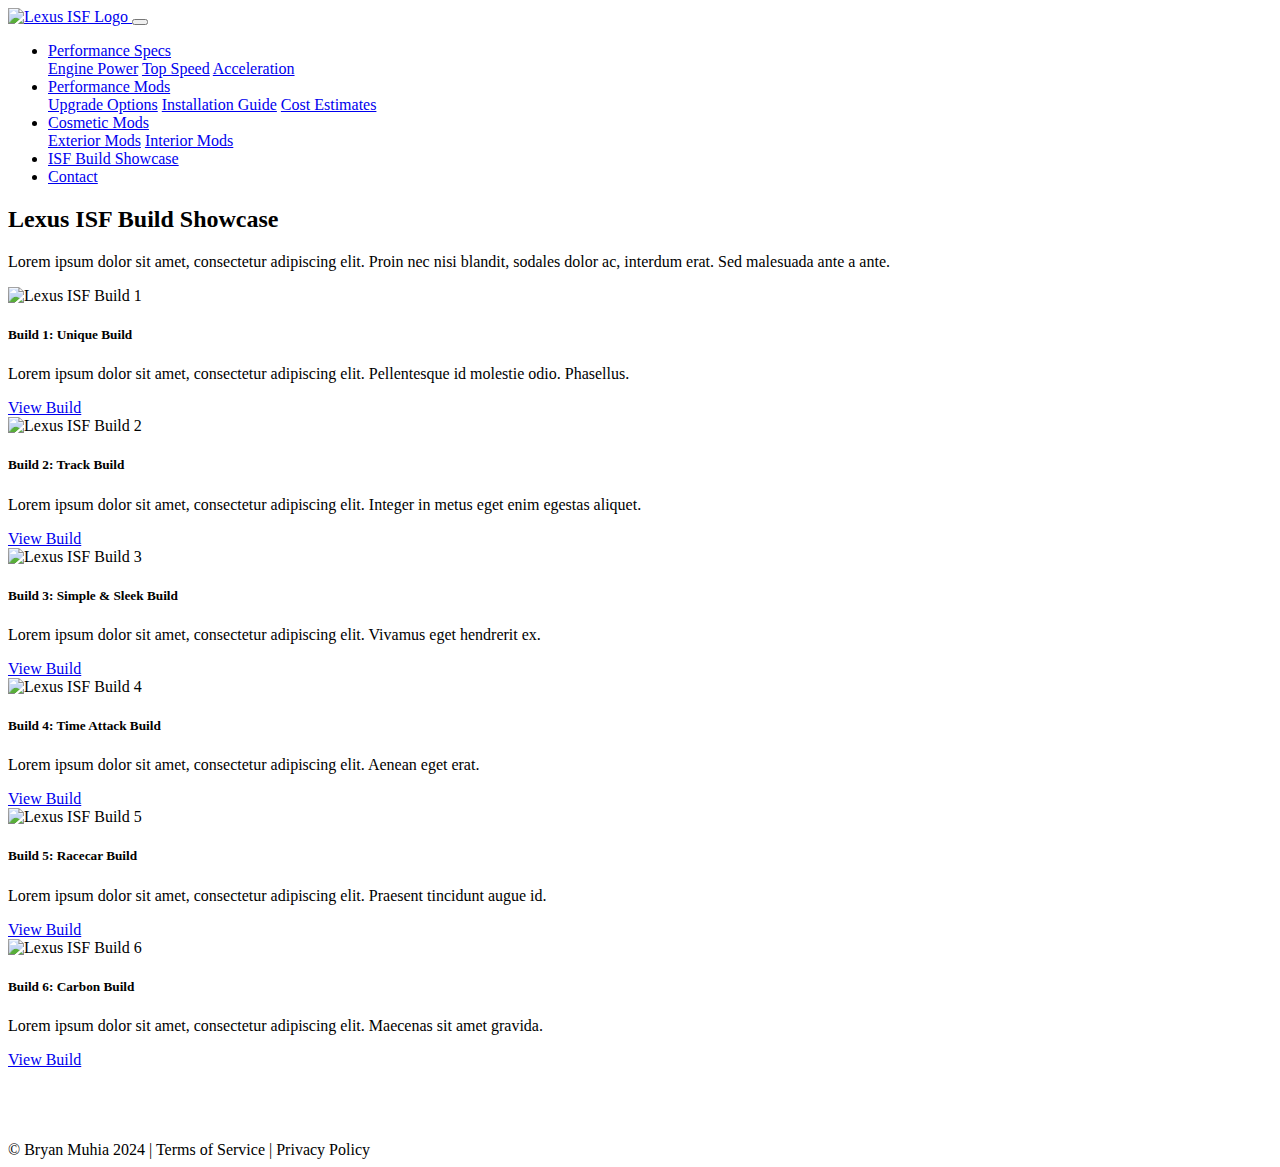
==== build_showcase.html @ 4a265fc2 "Add files via upload" ====
<!-- DEVELOPER: Bryan Muhia, IS117-003, Fall 2024 -->
<!DOCTYPE html>
<html lang="en">
<head>
    <meta charset="UTF-8">
    <meta name="viewport" content="width=device-width, initial-scale=1.0">
    <title>Build Showcase - Lexus ISF</title>
    <link href="https://cdn.jsdelivr.net/npm/bootstrap@5.0.2/dist/css/bootstrap.min.css" rel="stylesheet" integrity="sha384-EVSTQN3/azprG1Anm3QDgpJLIm9Nao0Yz1ztcQTwFspd3yD65VohhpuuCOmLASjC" crossorigin="anonymous">
    <link href="css/main.css" rel="stylesheet">
</head>
<body>
    <div class="container-fluid">
        <nav class="navbar navbar-expand-md justify-content-start bg-dark navbar-dark col-12">
            <a class="navbar-brand" href="index.html">
                <img src="images/logo.jpg" alt="Lexus ISF Logo" class="img-fluid" style="max-height: 50px;">
            </a>
            <button class="navbar-toggler" type="button" data-bs-toggle="collapse" data-bs-target="#collapsibleNavbar">
                <span class="navbar-toggler-icon"></span>
            </button>
            <div class="collapse navbar-collapse" id="collapsibleNavbar">
                <ul class="navbar-nav">
                    <li class="nav-item dropdown">
                        <a class="nav-link dropdown-toggle" href="#" id="navPerformanceSpecs" data-bs-toggle="dropdown" aria-expanded="false">
                            Performance Specs
                        </a>
                        <div class="dropdown-menu">
                            <a class="dropdown-item" href="performance_engine.html">Engine Power</a>
                            <a class="dropdown-item" href="performance_speed.html">Top Speed</a>
                            <a class="dropdown-item" href="performance_acceleration.html">Acceleration</a>
                        </div>
                    </li>
                    <li class="nav-item dropdown">
                        <a class="nav-link dropdown-toggle" href="#" id="navPerformanceMods" data-bs-toggle="dropdown" aria-expanded="false">
                            Performance Mods
                        </a>
                        <div class="dropdown-menu">
                            <a class="dropdown-item" href="mods_upgrade.html">Upgrade Options</a>
                            <a class="dropdown-item" href="mods_installation.html">Installation Guide</a>
                            <a class="dropdown-item" href="mods_cost.html">Cost Estimates</a>
                        </div>
                    </li>
                    <li class="nav-item dropdown">
                        <a class="nav-link dropdown-toggle" href="#" id="navCosmeticMods" data-bs-toggle="dropdown" aria-expanded="false">
                            Cosmetic Mods
                        </a>
                        <div class="dropdown-menu">
                            <a class="dropdown-item" href="cosmetic_exterior.html">Exterior Mods</a>
                            <a class="dropdown-item" href="cosmetic_interior.html">Interior Mods</a>
                        </div>
                    </li>
                    <li class="nav-item">
                        <a class="nav-link active" href="build_showcase.html">ISF Build Showcase</a>
                    </li>
                    <li class="nav-item">
                        <a class="nav-link" href="contact.html">Contact</a>
                    </li>
                </ul>
            </div>
        </nav>

        <div class="container my-5">
            <h2 class="text-center">Lexus ISF Build Showcase</h2>
            <p class="text-center">Lorem ipsum dolor sit amet, consectetur adipiscing elit. Proin nec nisi blandit, sodales dolor ac, interdum erat. Sed malesuada ante a ante.</p>

            <div class="row g-4">
                
                <div class="col-md-4">
                    <div class="card">
                        <img src="images/build1.jpg" class="card-img-top" alt="Lexus ISF Build 1">
                        <div class="card-body">
                            <h5 class="card-title">Build 1: Unique Build </h5>
                            <p class="card-text">Lorem ipsum dolor sit amet, consectetur adipiscing elit. Pellentesque id molestie odio. Phasellus.</p>
                            <a href="#" class="btn btn-primary">View Build</a>
                        </div>
                    </div>
                </div>

                <div class="col-md-4">
                    <div class="card">
                        <img src="images/build2.jpg" class="card-img-top" alt="Lexus ISF Build 2">
                        <div class="card-body">
                            <h5 class="card-title">Build 2: Track Build </h5>
                            <p class="card-text">Lorem ipsum dolor sit amet, consectetur adipiscing elit. Integer in metus eget enim egestas aliquet.</p>
                            <a href="#" class="btn btn-primary">View Build</a>
                        </div>
                    </div>
                </div>

                <div class="col-md-4">
                    <div class="card">
                        <img src="images/build3.jpg" class="card-img-top" alt="Lexus ISF Build 3">
                        <div class="card-body">
                            <h5 class="card-title">Build 3: Simple & Sleek Build </h5>
                            <p class="card-text">Lorem ipsum dolor sit amet, consectetur adipiscing elit. Vivamus eget hendrerit ex.</p>
                            <a href="#" class="btn btn-primary">View Build</a>
                        </div>
                    </div>
                </div>

                <div class="col-md-4">
                    <div class="card">
                        <img src="images/build4.jpg" class="card-img-top" alt="Lexus ISF Build 4">
                        <div class="card-body">
                            <h5 class="card-title">Build 4: Time Attack Build </h5>
                            <p class="card-text">Lorem ipsum dolor sit amet, consectetur adipiscing elit. Aenean eget erat.</p>
                            <a href="#" class="btn btn-primary">View Build</a>
                        </div>
                    </div>
                </div>

                <div class="col-md-4">
                    <div class="card">
                        <img src="images/build5.jpg" class="card-img-top" alt="Lexus ISF Build 5">
                        <div class="card-body">
                            <h5 class="card-title">Build 5: Racecar Build </h5>
                            <p class="card-text">Lorem ipsum dolor sit amet, consectetur adipiscing elit. Praesent tincidunt augue id.</p>
                            <a href="#" class="btn btn-primary">View Build</a>
                        </div>
                    </div>
                </div>

                <div class="col-md-4">
                    <div class="card">
                        <img src="images/build6.jpg" class="card-img-top" alt="Lexus ISF Build 6">
                        <div class="card-body">
                            <h5 class="card-title">Build 6: Carbon Build </h5>
                            <p class="card-text">Lorem ipsum dolor sit amet, consectetur adipiscing elit. Maecenas sit amet gravida.</p>
                            <a href="#" class="btn btn-primary">View Build</a>
                        </div>
                    </div>
                </div>
            </div>
        </div>

        <div>
            <br>
            <br>
            <br>
            <br>
        </div>

        <footer class="footer">
            <div class="container">
                <span class="text-muted">&copy; Bryan Muhia 2024 | Terms of Service | Privacy Policy</span>
            </div>
        </footer>
    </div>

    <script src="https://cdn.jsdelivr.net/npm/bootstrap@5.0.2/dist/js/bootstrap.bundle.min.js" integrity="sha384-MrcW6ZMFYlzcLA8Nl+NtUVF0sA7MsXsP1UyJoMp4YLEuNSfAP+JcXn/tWtIaxVXM" crossorigin="anonymous"></script>
</body>
</html>
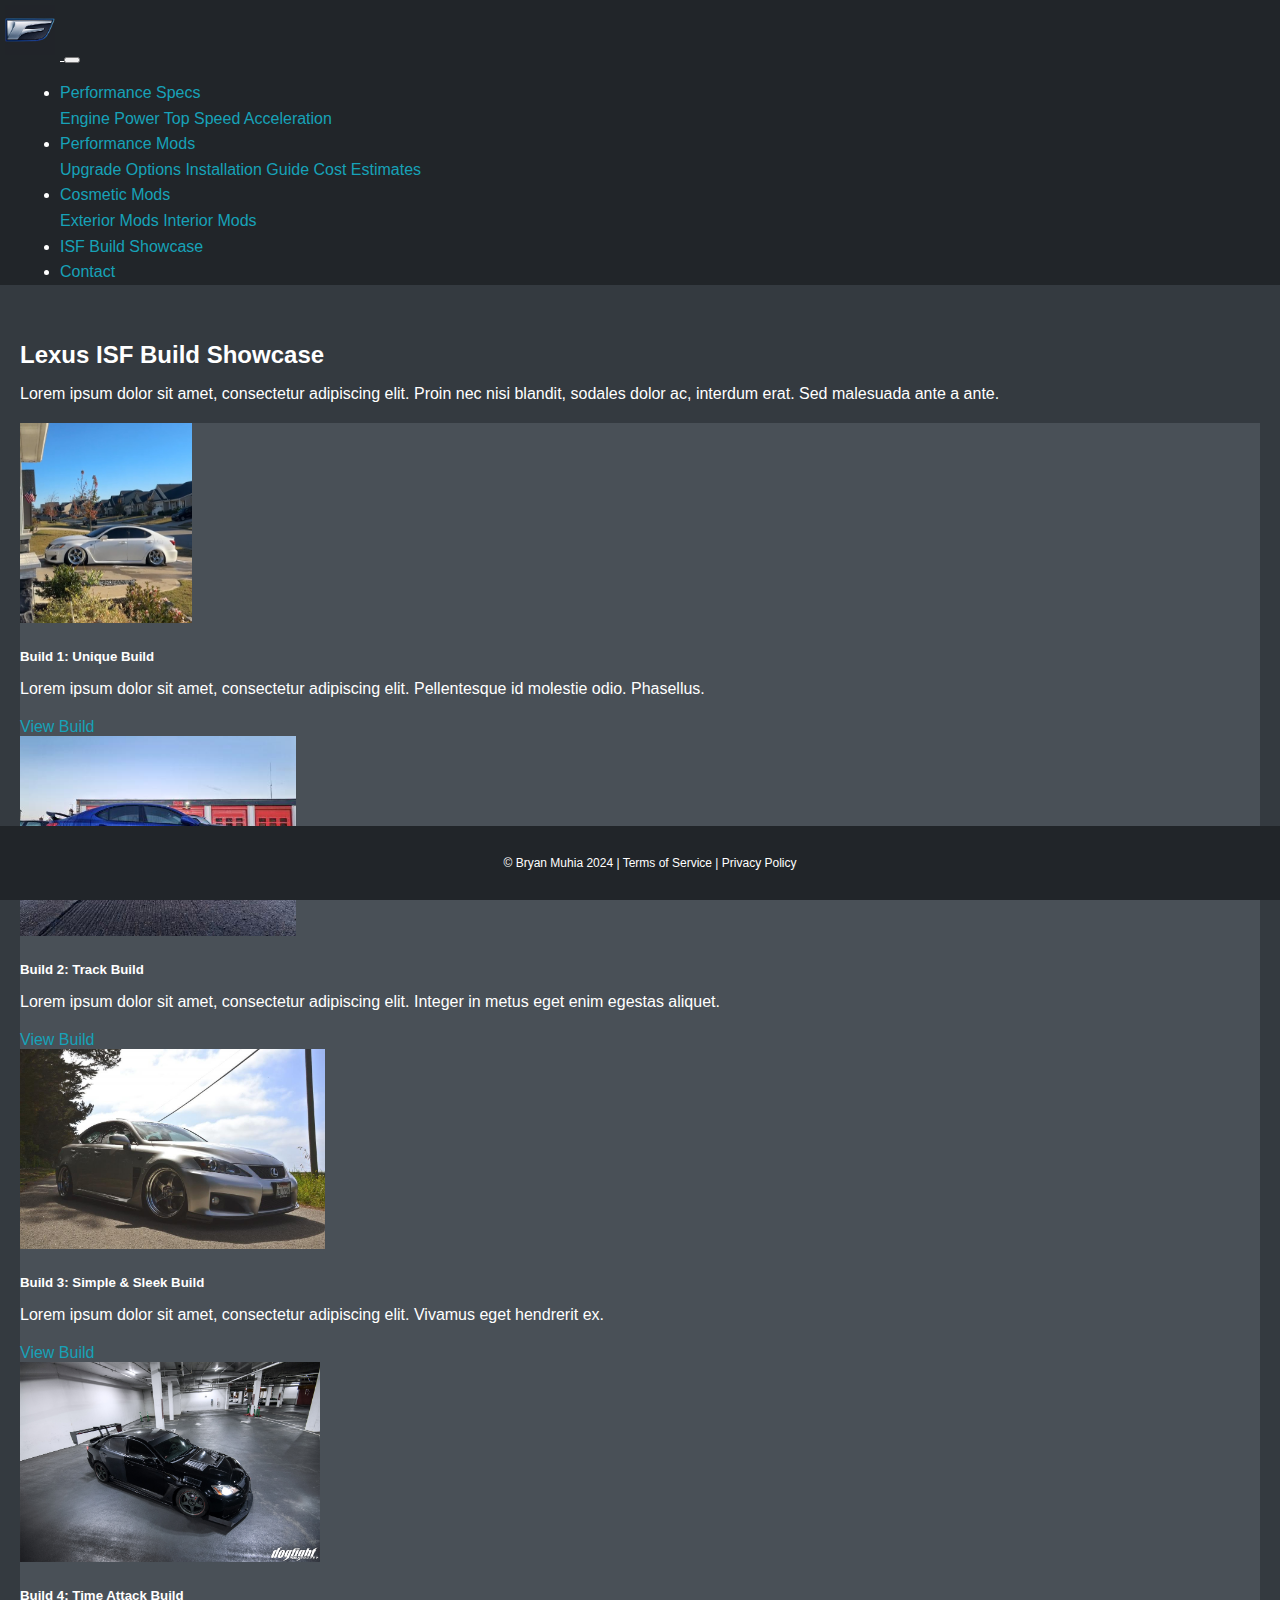
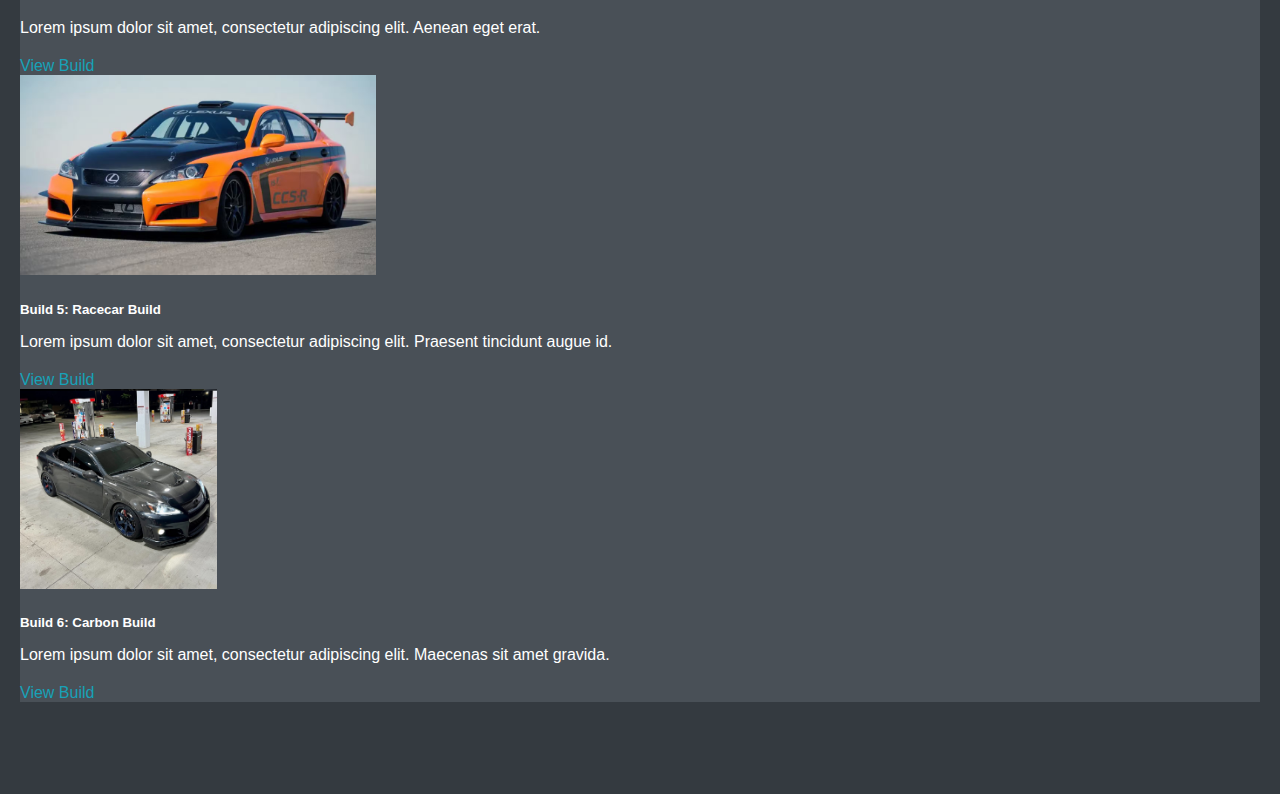
==== commit 9b6dcda4: "Update build_showcase.html" ====
--- a/build_showcase.html
+++ b/build_showcase.html
@@ -70,7 +70,7 @@
                         <div class="card-body">
                             <h5 class="card-title">Build 1: Unique Build </h5>
                             <p class="card-text">Lorem ipsum dolor sit amet, consectetur adipiscing elit. Pellentesque id molestie odio. Phasellus.</p>
-                            <a href="#" class="btn btn-primary">View Build</a>
+                            <a href="https://www.instagram.com/dialed.kev/" class="btn btn-primary">View Build</a>
                         </div>
                     </div>
                 </div>
@@ -81,7 +81,7 @@
                         <div class="card-body">
                             <h5 class="card-title">Build 2: Track Build </h5>
                             <p class="card-text">Lorem ipsum dolor sit amet, consectetur adipiscing elit. Integer in metus eget enim egestas aliquet.</p>
-                            <a href="#" class="btn btn-primary">View Build</a>
+                            <a href="https://www.lexusownersclub.co.uk/forum/topic/138960-lexus-isf/" class="btn btn-primary">View Build</a>
                         </div>
                     </div>
                 </div>
@@ -92,7 +92,7 @@
                         <div class="card-body">
                             <h5 class="card-title">Build 3: Simple & Sleek Build </h5>
                             <p class="card-text">Lorem ipsum dolor sit amet, consectetur adipiscing elit. Vivamus eget hendrerit ex.</p>
-                            <a href="#" class="btn btn-primary">View Build</a>
+                            <a href="https://www.diyauto.com/manufacturers/lexus/generations/is-xe20/builds/lol-m3-2012-isf-build-by-lolm3/page/17" class="btn btn-primary">View Build</a>
                         </div>
                     </div>
                 </div>
@@ -103,7 +103,7 @@
                         <div class="card-body">
                             <h5 class="card-title">Build 4: Time Attack Build </h5>
                             <p class="card-text">Lorem ipsum dolor sit amet, consectetur adipiscing elit. Aenean eget erat.</p>
-                            <a href="#" class="btn btn-primary">View Build</a>
+                            <a href="https://thenaritadogfight.com/2020/09/17/feature-the-forging-of-a-silhouette-an-isf-unrivaled/" class="btn btn-primary">View Build</a>
                         </div>
                     </div>
                 </div>
@@ -114,7 +114,7 @@
                         <div class="card-body">
                             <h5 class="card-title">Build 5: Racecar Build </h5>
                             <p class="card-text">Lorem ipsum dolor sit amet, consectetur adipiscing elit. Praesent tincidunt augue id.</p>
-                            <a href="#" class="btn btn-primary">View Build</a>
+                            <a href="https://www.topgear.com/car-news/motorsport/gallery-lexus-f-ccs-r" class="btn btn-primary">View Build</a>
                         </div>
                     </div>
                 </div>
@@ -125,7 +125,7 @@
                         <div class="card-body">
                             <h5 class="card-title">Build 6: Carbon Build </h5>
                             <p class="card-text">Lorem ipsum dolor sit amet, consectetur adipiscing elit. Maecenas sit amet gravida.</p>
-                            <a href="#" class="btn btn-primary">View Build</a>
+                            <a href="https://www.instagram.com/carbon.isf/" class="btn btn-primary">View Build</a>
                         </div>
                     </div>
                 </div>
--- a/css/main.css
+++ b/css/main.css
@@ -0,0 +1,97 @@
+/*DEVELOPER: Bryan Muhia, IS117-003, Fall, 2024 */
+body {
+    background-color: #343a40;
+    color: white;
+    font-family: Arial, sans-serif;
+    margin: 0;
+    padding: 0;
+}
+
+.container {
+    padding: 20px;
+}
+
+.navbar {
+    background-color: #212529;
+}
+
+.navbar-brand img {
+    max-height: 50px;
+    padding: 5px;
+}
+
+.footer {
+    position: fixed;
+    left: 0;
+    bottom: 0;
+    width: 100%;
+    background-color: #212529;
+    color: white;
+    text-align: center;
+    padding: 10px;
+    font-size: 0.75rem;
+}
+
+.footer a {
+    color: white;
+    text-decoration: underline;
+}
+
+.card {
+    background-color: #495057;
+    color: white;
+    border: none;
+}
+
+.card img {
+    height: 200px;
+    object-fit: cover;
+}
+
+.form-control {
+    background-color: #495057;
+    color: white;
+    border: 1px solid #6c757d;
+}
+
+.form-control::placeholder {
+    color: #ced4da;
+}
+
+@media (max-width: 768px) {
+    .navbar-brand img {
+        max-height: 40px;
+    }
+
+    .footer {
+        font-size: 0.6rem;
+    }
+
+    .card img {
+        height: 150px;
+    }
+}
+
+a {
+    color: #17a2b8;
+    text-decoration: none;
+}
+
+a:hover {
+    text-decoration: underline;
+    color: #ffffff;
+}
+
+h1, h2, h3, h4, h5, h6 {
+    margin-bottom: 15px;
+}
+
+p {
+    margin-bottom: 20px;
+    font-size: 1em;
+}
+
+ul, ol {
+    margin-left: 20px;
+    line-height: 1.6;
+}
